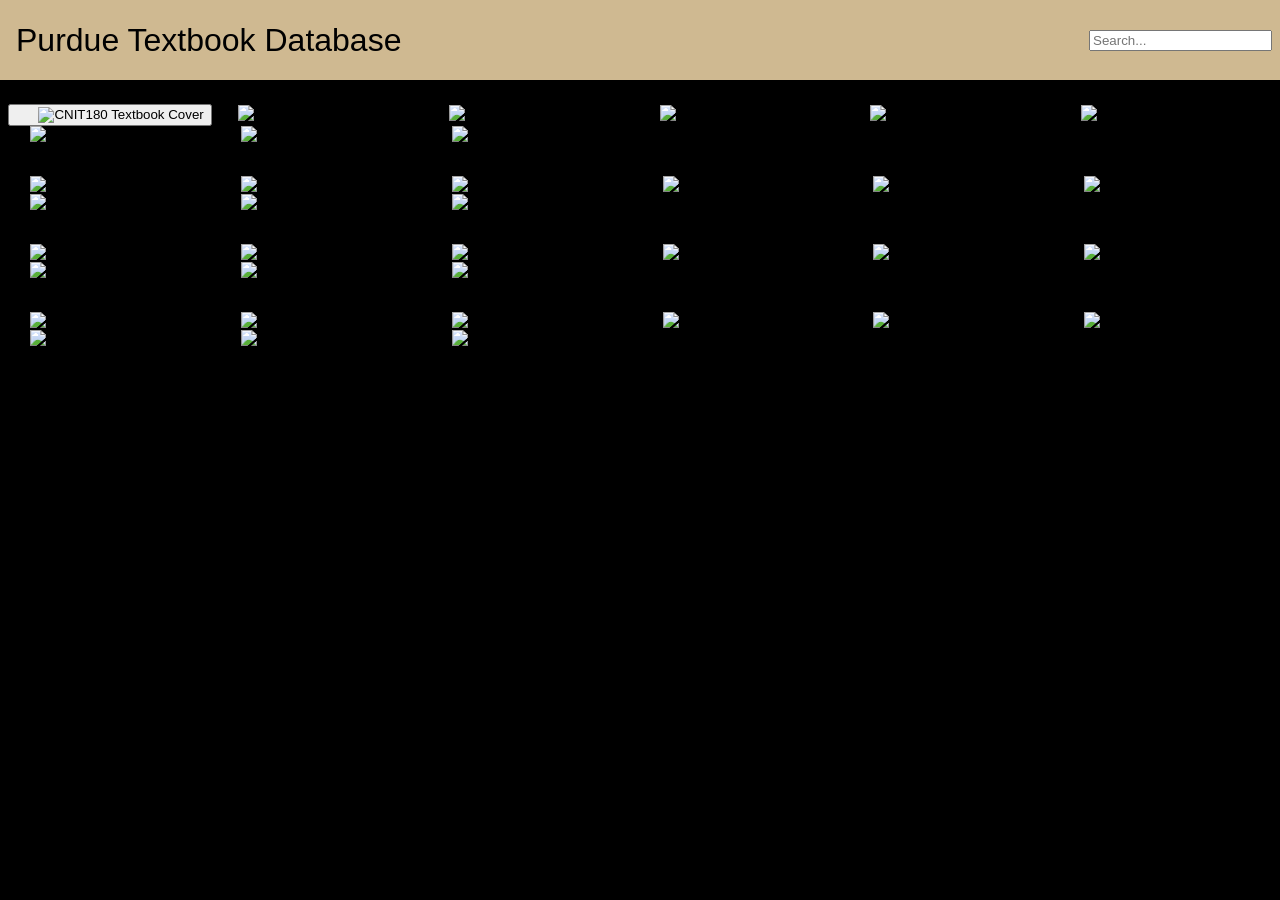
==== index.html @ c1463a40 "updates" ====
<!DOCTYPE html>
<html>
    <head>
        <title>Textbook Database</title>
        <link rel="stylesheet" href="style.css" />  
        <script src="script.js"></script>
    </head>
    <body style="width: 100%; overflow-x: hidden;">
        <div class="top-header">
            <h1 class="logo">Purdue Textbook Database</h1>
            <input class="search-bar" type="text" placeholder="Search...">
        </div>
        <div class="scroll-container">
            <div class="slider-container">
                <button><img class="textbook-cover" src="https://m.media-amazon.com/images/I/51giQxz4LKL._AC_UF1000,1000_QL80_.jpg" alt="CNIT180 Textbook Cover"></button>
                <img class="textbook-cover" src="https://m.media-amazon.com/images/I/51giQxz4LKL._AC_UF1000,1000_QL80_.jpg" alt="CNIT180 Textbook Cover">
                <img class="textbook-cover" src="https://m.media-amazon.com/images/I/51giQxz4LKL._AC_UF1000,1000_QL80_.jpg" alt="CNIT180 Textbook Cover">
                <img class="textbook-cover" src="https://m.media-amazon.com/images/I/51giQxz4LKL._AC_UF1000,1000_QL80_.jpg" alt="CNIT180 Textbook Cover">
                <img class="textbook-cover" src="https://m.media-amazon.com/images/I/51giQxz4LKL._AC_UF1000,1000_QL80_.jpg" alt="CNIT180 Textbook Cover">
                <img class="textbook-cover" src="https://m.media-amazon.com/images/I/51giQxz4LKL._AC_UF1000,1000_QL80_.jpg" alt="CNIT180 Textbook Cover">
                <img class="textbook-cover" src="https://m.media-amazon.com/images/I/51giQxz4LKL._AC_UF1000,1000_QL80_.jpg" alt="CNIT180 Textbook Cover">
                <img class="textbook-cover" src="https://m.media-amazon.com/images/I/51giQxz4LKL._AC_UF1000,1000_QL80_.jpg" alt="CNIT180 Textbook Cover">
                <img class="textbook-cover" src="https://m.media-amazon.com/images/I/51giQxz4LKL._AC_UF1000,1000_QL80_.jpg" alt="CNIT180 Textbook Cover">
            </div>
            <div class="slider-container">
                <img class="textbook-cover" src="https://m.media-amazon.com/images/I/51giQxz4LKL._AC_UF1000,1000_QL80_.jpg" alt="CNIT180 Textbook Cover">
                <img class="textbook-cover" src="https://m.media-amazon.com/images/I/51giQxz4LKL._AC_UF1000,1000_QL80_.jpg" alt="CNIT180 Textbook Cover">
                <img class="textbook-cover" src="https://m.media-amazon.com/images/I/51giQxz4LKL._AC_UF1000,1000_QL80_.jpg" alt="CNIT180 Textbook Cover">
                <img class="textbook-cover" src="https://m.media-amazon.com/images/I/51giQxz4LKL._AC_UF1000,1000_QL80_.jpg" alt="CNIT180 Textbook Cover">
                <img class="textbook-cover" src="https://m.media-amazon.com/images/I/51giQxz4LKL._AC_UF1000,1000_QL80_.jpg" alt="CNIT180 Textbook Cover">
                <img class="textbook-cover" src="https://m.media-amazon.com/images/I/51giQxz4LKL._AC_UF1000,1000_QL80_.jpg" alt="CNIT180 Textbook Cover">
                <img class="textbook-cover" src="https://m.media-amazon.com/images/I/51giQxz4LKL._AC_UF1000,1000_QL80_.jpg" alt="CNIT180 Textbook Cover">
                <img class="textbook-cover" src="https://m.media-amazon.com/images/I/51giQxz4LKL._AC_UF1000,1000_QL80_.jpg" alt="CNIT180 Textbook Cover">
                <img class="textbook-cover" src="https://m.media-amazon.com/images/I/51giQxz4LKL._AC_UF1000,1000_QL80_.jpg" alt="CNIT180 Textbook Cover">
            </div>
            <div class="slider-container">
                <img class="textbook-cover" src="https://m.media-amazon.com/images/I/51giQxz4LKL._AC_UF1000,1000_QL80_.jpg" alt="CNIT180 Textbook Cover">
                <img class="textbook-cover" src="https://m.media-amazon.com/images/I/51giQxz4LKL._AC_UF1000,1000_QL80_.jpg" alt="CNIT180 Textbook Cover">
                <img class="textbook-cover" src="https://m.media-amazon.com/images/I/51giQxz4LKL._AC_UF1000,1000_QL80_.jpg" alt="CNIT180 Textbook Cover">
                <img class="textbook-cover" src="https://m.media-amazon.com/images/I/51giQxz4LKL._AC_UF1000,1000_QL80_.jpg" alt="CNIT180 Textbook Cover">
                <img class="textbook-cover" src="https://m.media-amazon.com/images/I/51giQxz4LKL._AC_UF1000,1000_QL80_.jpg" alt="CNIT180 Textbook Cover">
                <img class="textbook-cover" src="https://m.media-amazon.com/images/I/51giQxz4LKL._AC_UF1000,1000_QL80_.jpg" alt="CNIT180 Textbook Cover">
                <img class="textbook-cover" src="https://m.media-amazon.com/images/I/51giQxz4LKL._AC_UF1000,1000_QL80_.jpg" alt="CNIT180 Textbook Cover">
                <img class="textbook-cover" src="https://m.media-amazon.com/images/I/51giQxz4LKL._AC_UF1000,1000_QL80_.jpg" alt="CNIT180 Textbook Cover">
                <img class="textbook-cover" src="https://m.media-amazon.com/images/I/51giQxz4LKL._AC_UF1000,1000_QL80_.jpg" alt="CNIT180 Textbook Cover">
            </div>
            <div class="slider-container">
                <img class="textbook-cover" src="https://m.media-amazon.com/images/I/51giQxz4LKL._AC_UF1000,1000_QL80_.jpg" alt="CNIT180 Textbook Cover">
                <img class="textbook-cover" src="https://m.media-amazon.com/images/I/51giQxz4LKL._AC_UF1000,1000_QL80_.jpg" alt="CNIT180 Textbook Cover">
                <img class="textbook-cover" src="https://m.media-amazon.com/images/I/51giQxz4LKL._AC_UF1000,1000_QL80_.jpg" alt="CNIT180 Textbook Cover">
                <img class="textbook-cover" src="https://m.media-amazon.com/images/I/51giQxz4LKL._AC_UF1000,1000_QL80_.jpg" alt="CNIT180 Textbook Cover">
                <img class="textbook-cover" src="https://m.media-amazon.com/images/I/51giQxz4LKL._AC_UF1000,1000_QL80_.jpg" alt="CNIT180 Textbook Cover">
                <img class="textbook-cover" src="https://m.media-amazon.com/images/I/51giQxz4LKL._AC_UF1000,1000_QL80_.jpg" alt="CNIT180 Textbook Cover">
                <img class="textbook-cover" src="https://m.media-amazon.com/images/I/51giQxz4LKL._AC_UF1000,1000_QL80_.jpg" alt="CNIT180 Textbook Cover">
                <img class="textbook-cover" src="https://m.media-amazon.com/images/I/51giQxz4LKL._AC_UF1000,1000_QL80_.jpg" alt="CNIT180 Textbook Cover">
                <img class="textbook-cover" src="https://m.media-amazon.com/images/I/51giQxz4LKL._AC_UF1000,1000_QL80_.jpg" alt="CNIT180 Textbook Cover">
            </div>
        </div>
    </body>
</html>
---- style.css ----
body {
    margin: 0;
    padding: 0;
    background-color: #000000;
}

button{
    padding: none;
    margin: none;
}

.top-header{
    background-color: #CFB991;
    margin: 0;
    display: flex;
    height: 5rem;
    align-items: center;
    justify-content: space-between;
}

.logo{
    color: #000;
    font-family:'Gill Sans', 'Gill Sans MT', Calibri, 'Trebuchet MS', sans-serif;
    font-weight: 200;
    font-size: 2rem;
    padding-left: 1rem;
}

.search-bar{
    margin: .5rem;
    padding-right: .5rem;
}

.slider-container {
    padding-top: 1rem;
    margin-left: .5rem;
    margin-right: .5rem;
    display: block;
    margin-bottom: 1rem;
    width: 100%;
}

.textbook-cover{
    padding-left: 1.4rem;
    width: 8rem;
    height: 10rem;
}

.scroll-container{
padding-top: .5rem;
}
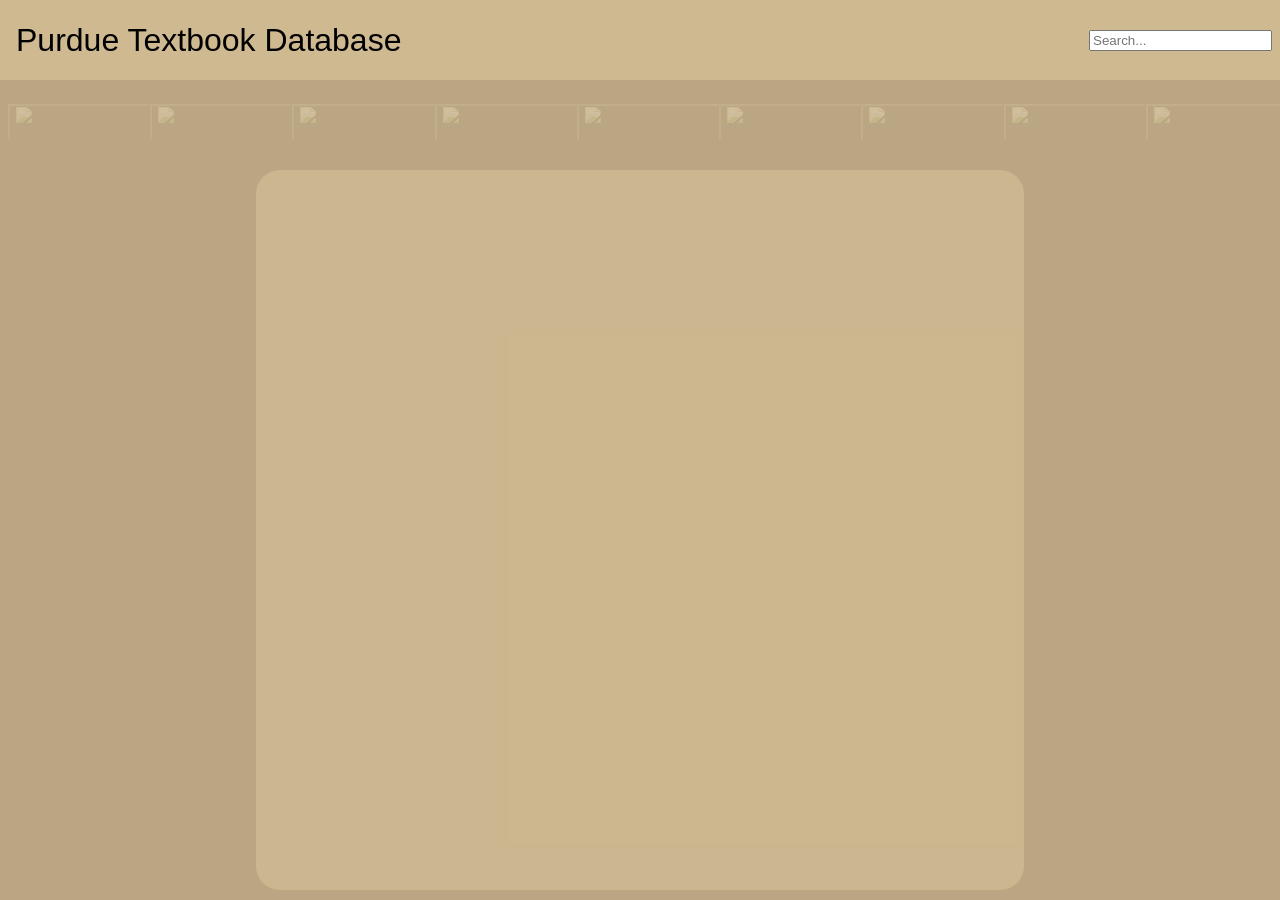
==== commit dcae68a7: "styling + request" ====
--- a/index.html
+++ b/index.html
@@ -10,50 +10,22 @@
             <h1 class="logo">Purdue Textbook Database</h1>
             <input class="search-bar" type="text" placeholder="Search...">
         </div>
+        <div class="request-container">
+            <div class="request-popup">
+                
+            </div>
+        </div>
         <div class="scroll-container">
             <div class="slider-container">
-                <button><img class="textbook-cover" src="https://m.media-amazon.com/images/I/51giQxz4LKL._AC_UF1000,1000_QL80_.jpg" alt="CNIT180 Textbook Cover"></button>
-                <img class="textbook-cover" src="https://m.media-amazon.com/images/I/51giQxz4LKL._AC_UF1000,1000_QL80_.jpg" alt="CNIT180 Textbook Cover">
-                <img class="textbook-cover" src="https://m.media-amazon.com/images/I/51giQxz4LKL._AC_UF1000,1000_QL80_.jpg" alt="CNIT180 Textbook Cover">
-                <img class="textbook-cover" src="https://m.media-amazon.com/images/I/51giQxz4LKL._AC_UF1000,1000_QL80_.jpg" alt="CNIT180 Textbook Cover">
-                <img class="textbook-cover" src="https://m.media-amazon.com/images/I/51giQxz4LKL._AC_UF1000,1000_QL80_.jpg" alt="CNIT180 Textbook Cover">
-                <img class="textbook-cover" src="https://m.media-amazon.com/images/I/51giQxz4LKL._AC_UF1000,1000_QL80_.jpg" alt="CNIT180 Textbook Cover">
-                <img class="textbook-cover" src="https://m.media-amazon.com/images/I/51giQxz4LKL._AC_UF1000,1000_QL80_.jpg" alt="CNIT180 Textbook Cover">
-                <img class="textbook-cover" src="https://m.media-amazon.com/images/I/51giQxz4LKL._AC_UF1000,1000_QL80_.jpg" alt="CNIT180 Textbook Cover">
-                <img class="textbook-cover" src="https://m.media-amazon.com/images/I/51giQxz4LKL._AC_UF1000,1000_QL80_.jpg" alt="CNIT180 Textbook Cover">
-            </div>
-            <div class="slider-container">
-                <img class="textbook-cover" src="https://m.media-amazon.com/images/I/51giQxz4LKL._AC_UF1000,1000_QL80_.jpg" alt="CNIT180 Textbook Cover">
-                <img class="textbook-cover" src="https://m.media-amazon.com/images/I/51giQxz4LKL._AC_UF1000,1000_QL80_.jpg" alt="CNIT180 Textbook Cover">
-                <img class="textbook-cover" src="https://m.media-amazon.com/images/I/51giQxz4LKL._AC_UF1000,1000_QL80_.jpg" alt="CNIT180 Textbook Cover">
-                <img class="textbook-cover" src="https://m.media-amazon.com/images/I/51giQxz4LKL._AC_UF1000,1000_QL80_.jpg" alt="CNIT180 Textbook Cover">
-                <img class="textbook-cover" src="https://m.media-amazon.com/images/I/51giQxz4LKL._AC_UF1000,1000_QL80_.jpg" alt="CNIT180 Textbook Cover">
-                <img class="textbook-cover" src="https://m.media-amazon.com/images/I/51giQxz4LKL._AC_UF1000,1000_QL80_.jpg" alt="CNIT180 Textbook Cover">
-                <img class="textbook-cover" src="https://m.media-amazon.com/images/I/51giQxz4LKL._AC_UF1000,1000_QL80_.jpg" alt="CNIT180 Textbook Cover">
-                <img class="textbook-cover" src="https://m.media-amazon.com/images/I/51giQxz4LKL._AC_UF1000,1000_QL80_.jpg" alt="CNIT180 Textbook Cover">
-                <img class="textbook-cover" src="https://m.media-amazon.com/images/I/51giQxz4LKL._AC_UF1000,1000_QL80_.jpg" alt="CNIT180 Textbook Cover">
-            </div>
-            <div class="slider-container">
-                <img class="textbook-cover" src="https://m.media-amazon.com/images/I/51giQxz4LKL._AC_UF1000,1000_QL80_.jpg" alt="CNIT180 Textbook Cover">
-                <img class="textbook-cover" src="https://m.media-amazon.com/images/I/51giQxz4LKL._AC_UF1000,1000_QL80_.jpg" alt="CNIT180 Textbook Cover">
-                <img class="textbook-cover" src="https://m.media-amazon.com/images/I/51giQxz4LKL._AC_UF1000,1000_QL80_.jpg" alt="CNIT180 Textbook Cover">
-                <img class="textbook-cover" src="https://m.media-amazon.com/images/I/51giQxz4LKL._AC_UF1000,1000_QL80_.jpg" alt="CNIT180 Textbook Cover">
-                <img class="textbook-cover" src="https://m.media-amazon.com/images/I/51giQxz4LKL._AC_UF1000,1000_QL80_.jpg" alt="CNIT180 Textbook Cover">
-                <img class="textbook-cover" src="https://m.media-amazon.com/images/I/51giQxz4LKL._AC_UF1000,1000_QL80_.jpg" alt="CNIT180 Textbook Cover">
-                <img class="textbook-cover" src="https://m.media-amazon.com/images/I/51giQxz4LKL._AC_UF1000,1000_QL80_.jpg" alt="CNIT180 Textbook Cover">
-                <img class="textbook-cover" src="https://m.media-amazon.com/images/I/51giQxz4LKL._AC_UF1000,1000_QL80_.jpg" alt="CNIT180 Textbook Cover">
-                <img class="textbook-cover" src="https://m.media-amazon.com/images/I/51giQxz4LKL._AC_UF1000,1000_QL80_.jpg" alt="CNIT180 Textbook Cover">
-            </div>
-            <div class="slider-container">
-                <img class="textbook-cover" src="https://m.media-amazon.com/images/I/51giQxz4LKL._AC_UF1000,1000_QL80_.jpg" alt="CNIT180 Textbook Cover">
-                <img class="textbook-cover" src="https://m.media-amazon.com/images/I/51giQxz4LKL._AC_UF1000,1000_QL80_.jpg" alt="CNIT180 Textbook Cover">
-                <img class="textbook-cover" src="https://m.media-amazon.com/images/I/51giQxz4LKL._AC_UF1000,1000_QL80_.jpg" alt="CNIT180 Textbook Cover">
-                <img class="textbook-cover" src="https://m.media-amazon.com/images/I/51giQxz4LKL._AC_UF1000,1000_QL80_.jpg" alt="CNIT180 Textbook Cover">
-                <img class="textbook-cover" src="https://m.media-amazon.com/images/I/51giQxz4LKL._AC_UF1000,1000_QL80_.jpg" alt="CNIT180 Textbook Cover">
-                <img class="textbook-cover" src="https://m.media-amazon.com/images/I/51giQxz4LKL._AC_UF1000,1000_QL80_.jpg" alt="CNIT180 Textbook Cover">
-                <img class="textbook-cover" src="https://m.media-amazon.com/images/I/51giQxz4LKL._AC_UF1000,1000_QL80_.jpg" alt="CNIT180 Textbook Cover">
-                <img class="textbook-cover" src="https://m.media-amazon.com/images/I/51giQxz4LKL._AC_UF1000,1000_QL80_.jpg" alt="CNIT180 Textbook Cover">
-                <img class="textbook-cover" src="https://m.media-amazon.com/images/I/51giQxz4LKL._AC_UF1000,1000_QL80_.jpg" alt="CNIT180 Textbook Cover">
+                <button onclick="openPopup()"><img class="textbook-cover" src="https://m.media-amazon.com/images/I/51giQxz4LKL._AC_UF1000,1000_QL80_.jpg" alt="CNIT180 Textbook Cover"></button>
+                <button onclick="openPopup()"><img class="textbook-cover" src="https://m.media-amazon.com/images/I/51giQxz4LKL._AC_UF1000,1000_QL80_.jpg" alt="CNIT180 Textbook Cover"></button>
+                <button onclick="openPopup()"><img class="textbook-cover" src="https://m.media-amazon.com/images/I/51giQxz4LKL._AC_UF1000,1000_QL80_.jpg" alt="CNIT180 Textbook Cover"></button>
+                <button onclick="openPopup()"><img class="textbook-cover" src="https://m.media-amazon.com/images/I/51giQxz4LKL._AC_UF1000,1000_QL80_.jpg" alt="CNIT180 Textbook Cover"></button>
+                <button onclick="openPopup()"><img class="textbook-cover" src="https://m.media-amazon.com/images/I/51giQxz4LKL._AC_UF1000,1000_QL80_.jpg" alt="CNIT180 Textbook Cover"></button>
+                <button onclick="openPopup()"><img class="textbook-cover" src="https://m.media-amazon.com/images/I/51giQxz4LKL._AC_UF1000,1000_QL80_.jpg" alt="CNIT180 Textbook Cover"></button>
+                <button onclick="openPopup()"><img class="textbook-cover" src="https://m.media-amazon.com/images/I/51giQxz4LKL._AC_UF1000,1000_QL80_.jpg" alt="CNIT180 Textbook Cover"></button>
+                <button onclick="openPopup()"><img class="textbook-cover" src="https://m.media-amazon.com/images/I/51giQxz4LKL._AC_UF1000,1000_QL80_.jpg" alt="CNIT180 Textbook Cover"></button>
+                <button onclick="openPopup()"><img class="textbook-cover" src="https://m.media-amazon.com/images/I/51giQxz4LKL._AC_UF1000,1000_QL80_.jpg" alt="CNIT180 Textbook Cover"></button>
             </div>
         </div>
     </body>
--- a/style.css
+++ b/style.css
@@ -7,6 +7,29 @@
 button{
     padding: none;
     margin: none;
+    background-color: #000000;
+
+}
+
+.request-container{
+    position: fixed;
+    width: 100vw;
+    height: 100vh;
+    background-color: rgba(207, 185, 145, 0.9);
+    border-color: #000;
+    z-index: 9999;
+    display: flex;
+    justify-content: center;
+    align-items: center;
+}
+
+.request-popup{
+    width: 60vw;
+    height: 80vh;
+    background-color: rgba(207, 185, 145, 0.9);
+    border-color: #000;
+    border-width: 5px;
+    border-radius: 1.5rem;
 }
 
 .top-header{
@@ -35,15 +58,16 @@
     padding-top: 1rem;
     margin-left: .5rem;
     margin-right: .5rem;
-    display: block;
+    display: flex;
     margin-bottom: 1rem;
     width: 100%;
+    justify-content: space-between;
 }
 
 .textbook-cover{
-    padding-left: 1.4rem;
     width: 8rem;
     height: 10rem;
+
 }
 
 .scroll-container{
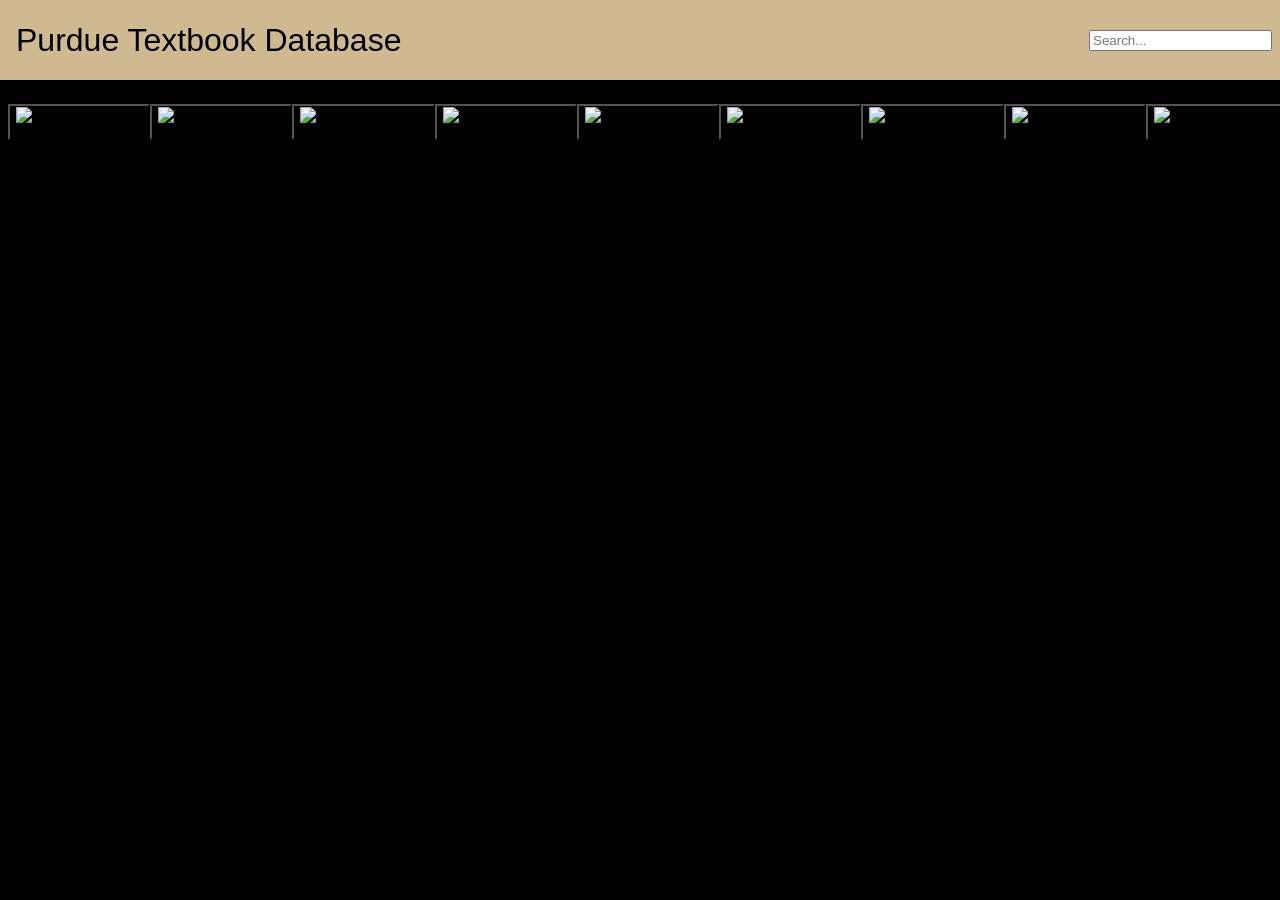
==== commit 694b9fb9: "up" ====
--- a/index.html
+++ b/index.html
@@ -12,20 +12,33 @@
         </div>
         <div class="request-container">
             <div class="request-popup">
+                <h2>[Textbook Name]</h2>
+                <div>
+                    <img class="request-textbook-cover" src="https://m.media-amazon.com/images/I/51giQxz4LKL._AC_UF1000,1000_QL80_.jpg" alt="CNIT180 Textbook Cover">
                 
+                    <div class="chapter-container">
+                        <button class="chapter-button">Chapter 1</button>
+                        <button class="chapter-button">Chapter 2</button>
+                        <button class="chapter-button">Chapter 3</button>
+                        <button class="chapter-button">Chapter 4</button>
+                        <button class="chapter-button">Chapter 5</button>
+                        <button class="chapter-button">Chapter 6</button>
+                        <button class="chapter-button">Chapter 7</button>
+                    </div>
+                </div>
             </div>
         </div>
         <div class="scroll-container">
             <div class="slider-container">
-                <button onclick="openPopup()"><img class="textbook-cover" src="https://m.media-amazon.com/images/I/51giQxz4LKL._AC_UF1000,1000_QL80_.jpg" alt="CNIT180 Textbook Cover"></button>
-                <button onclick="openPopup()"><img class="textbook-cover" src="https://m.media-amazon.com/images/I/51giQxz4LKL._AC_UF1000,1000_QL80_.jpg" alt="CNIT180 Textbook Cover"></button>
-                <button onclick="openPopup()"><img class="textbook-cover" src="https://m.media-amazon.com/images/I/51giQxz4LKL._AC_UF1000,1000_QL80_.jpg" alt="CNIT180 Textbook Cover"></button>
-                <button onclick="openPopup()"><img class="textbook-cover" src="https://m.media-amazon.com/images/I/51giQxz4LKL._AC_UF1000,1000_QL80_.jpg" alt="CNIT180 Textbook Cover"></button>
-                <button onclick="openPopup()"><img class="textbook-cover" src="https://m.media-amazon.com/images/I/51giQxz4LKL._AC_UF1000,1000_QL80_.jpg" alt="CNIT180 Textbook Cover"></button>
-                <button onclick="openPopup()"><img class="textbook-cover" src="https://m.media-amazon.com/images/I/51giQxz4LKL._AC_UF1000,1000_QL80_.jpg" alt="CNIT180 Textbook Cover"></button>
-                <button onclick="openPopup()"><img class="textbook-cover" src="https://m.media-amazon.com/images/I/51giQxz4LKL._AC_UF1000,1000_QL80_.jpg" alt="CNIT180 Textbook Cover"></button>
-                <button onclick="openPopup()"><img class="textbook-cover" src="https://m.media-amazon.com/images/I/51giQxz4LKL._AC_UF1000,1000_QL80_.jpg" alt="CNIT180 Textbook Cover"></button>
-                <button onclick="openPopup()"><img class="textbook-cover" src="https://m.media-amazon.com/images/I/51giQxz4LKL._AC_UF1000,1000_QL80_.jpg" alt="CNIT180 Textbook Cover"></button>
+                <button id="show-request"><img class="textbook-cover" src="https://m.media-amazon.com/images/I/51giQxz4LKL._AC_UF1000,1000_QL80_.jpg" alt="CNIT180 Textbook Cover"></button>
+                <button id="show-request"><img class="textbook-cover" src="https://m.media-amazon.com/images/I/51giQxz4LKL._AC_UF1000,1000_QL80_.jpg" alt="CNIT180 Textbook Cover"></button>
+                <button id="show-request"><img class="textbook-cover" src="https://m.media-amazon.com/images/I/51giQxz4LKL._AC_UF1000,1000_QL80_.jpg" alt="CNIT180 Textbook Cover"></button>
+                <button id="show-request"><img class="textbook-cover" src="https://m.media-amazon.com/images/I/51giQxz4LKL._AC_UF1000,1000_QL80_.jpg" alt="CNIT180 Textbook Cover"></button>
+                <button id="show-request"><img class="textbook-cover" src="https://m.media-amazon.com/images/I/51giQxz4LKL._AC_UF1000,1000_QL80_.jpg" alt="CNIT180 Textbook Cover"></button>
+                <button id="show-request"><img class="textbook-cover" src="https://m.media-amazon.com/images/I/51giQxz4LKL._AC_UF1000,1000_QL80_.jpg" alt="CNIT180 Textbook Cover"></button>
+                <button id="show-request"><img class="textbook-cover" src="https://m.media-amazon.com/images/I/51giQxz4LKL._AC_UF1000,1000_QL80_.jpg" alt="CNIT180 Textbook Cover"></button>
+                <button id="show-request"><img class="textbook-cover" src="https://m.media-amazon.com/images/I/51giQxz4LKL._AC_UF1000,1000_QL80_.jpg" alt="CNIT180 Textbook Cover"></button>
+                <button id="show-request"><img class="textbook-cover" src="https://m.media-amazon.com/images/I/51giQxz4LKL._AC_UF1000,1000_QL80_.jpg" alt="CNIT180 Textbook Cover"></button>
             </div>
         </div>
     </body>
--- a/style.css
+++ b/style.css
@@ -11,6 +11,12 @@
 
 }
 
+h2{
+    color: #000;
+    font-family:'Gill Sans', 'Gill Sans MT', Calibri, 'Trebuchet MS', sans-serif;
+    font-weight: 200;
+}
+
 .request-container{
     position: fixed;
     width: 100vw;
@@ -18,18 +24,26 @@
     background-color: rgba(207, 185, 145, 0.9);
     border-color: #000;
     z-index: 9999;
-    display: flex;
+    display: none;
     justify-content: center;
     align-items: center;
 }
 
 .request-popup{
     width: 60vw;
-    height: 80vh;
-    background-color: rgba(207, 185, 145, 0.9);
-    border-color: #000;
-    border-width: 5px;
+    height: 70vh;
+    background-color: rgba(207, 185, 145);
+    border: 5px #000;
     border-radius: 1.5rem;
+    justify-content: center;
+    align-items: center;
+    margin-top: -5rem;
+}
+
+.request-textbook-cover{
+    width: 12rem;
+    height: 15rem;
+
 }
 
 .top-header{
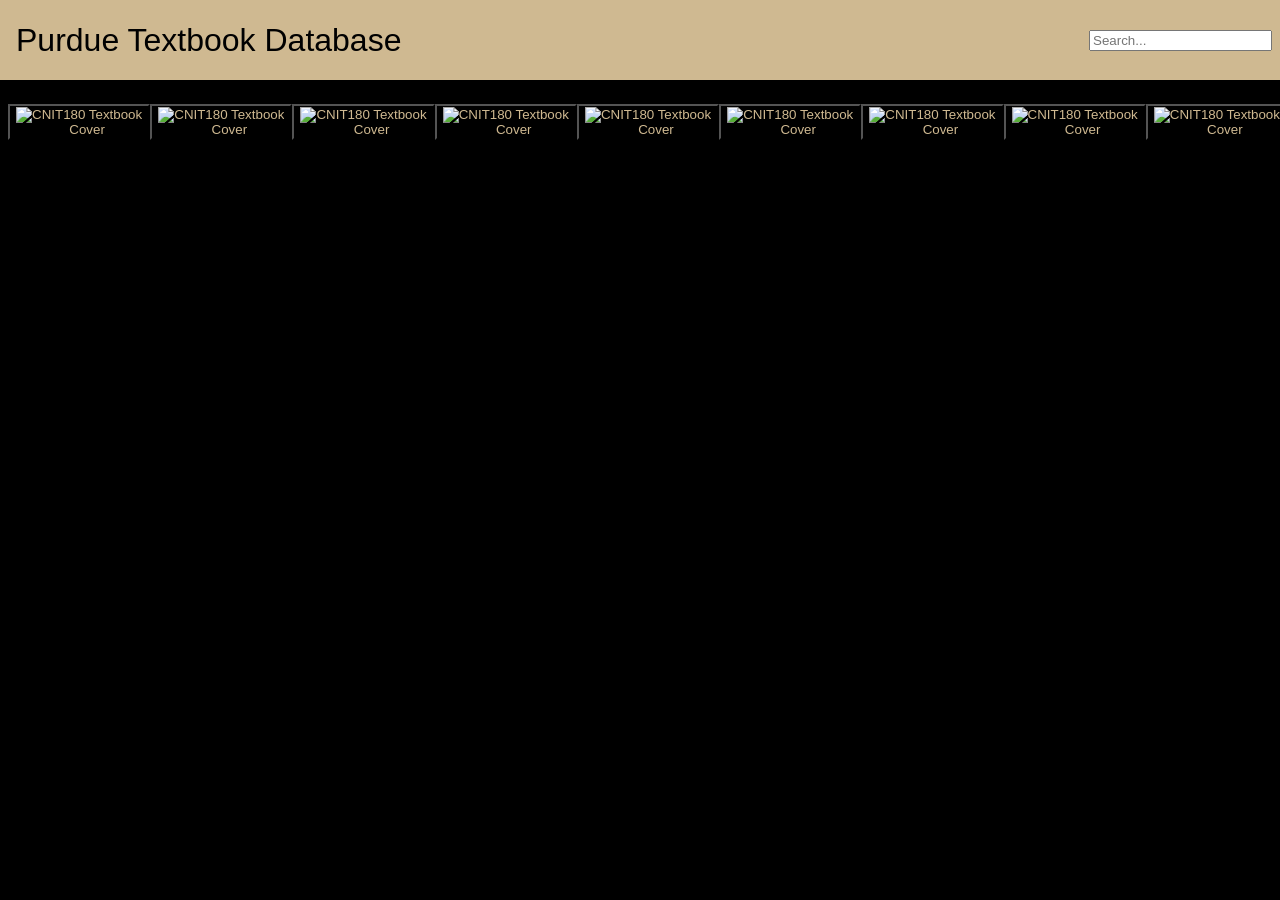
==== commit 48faa830: "button changes" ====
--- a/index.html
+++ b/index.html
@@ -3,7 +3,7 @@
     <head>
         <title>Textbook Database</title>
         <link rel="stylesheet" href="style.css" />  
-        <script src="script.js"></script>
+        <script src="script.js" defer></script>
     </head>
     <body style="width: 100%; overflow-x: hidden;">
         <div class="top-header">
@@ -11,9 +11,10 @@
             <input class="search-bar" type="text" placeholder="Search...">
         </div>
         <div class="request-container">
+            <button id="hide-request">X</button>
             <div class="request-popup">
                 <h2>[Textbook Name]</h2>
-                <div>
+                <div class="separator-container">
                     <img class="request-textbook-cover" src="https://m.media-amazon.com/images/I/51giQxz4LKL._AC_UF1000,1000_QL80_.jpg" alt="CNIT180 Textbook Cover">
                 
                     <div class="chapter-container">
--- a/style.css
+++ b/style.css
@@ -8,13 +8,23 @@
     padding: none;
     margin: none;
     background-color: #000000;
-
+    color: #CFB991;
 }
 
 h2{
     color: #000;
     font-family:'Gill Sans', 'Gill Sans MT', Calibri, 'Trebuchet MS', sans-serif;
     font-weight: 200;
+}
+
+.separator-container{
+    display: flex;
+    justify-content: space-evenly;
+
+}
+
+.button-container{
+    display: flex;
 }
 
 .request-container{
@@ -24,9 +34,15 @@
     background-color: rgba(207, 185, 145, 0.9);
     border-color: #000;
     z-index: 9999;
-    display: none;
+    display: none  ;
     justify-content: center;
     align-items: center;
+}
+
+#hide-request{
+    position: fixed;
+    
+    
 }
 
 .request-popup{
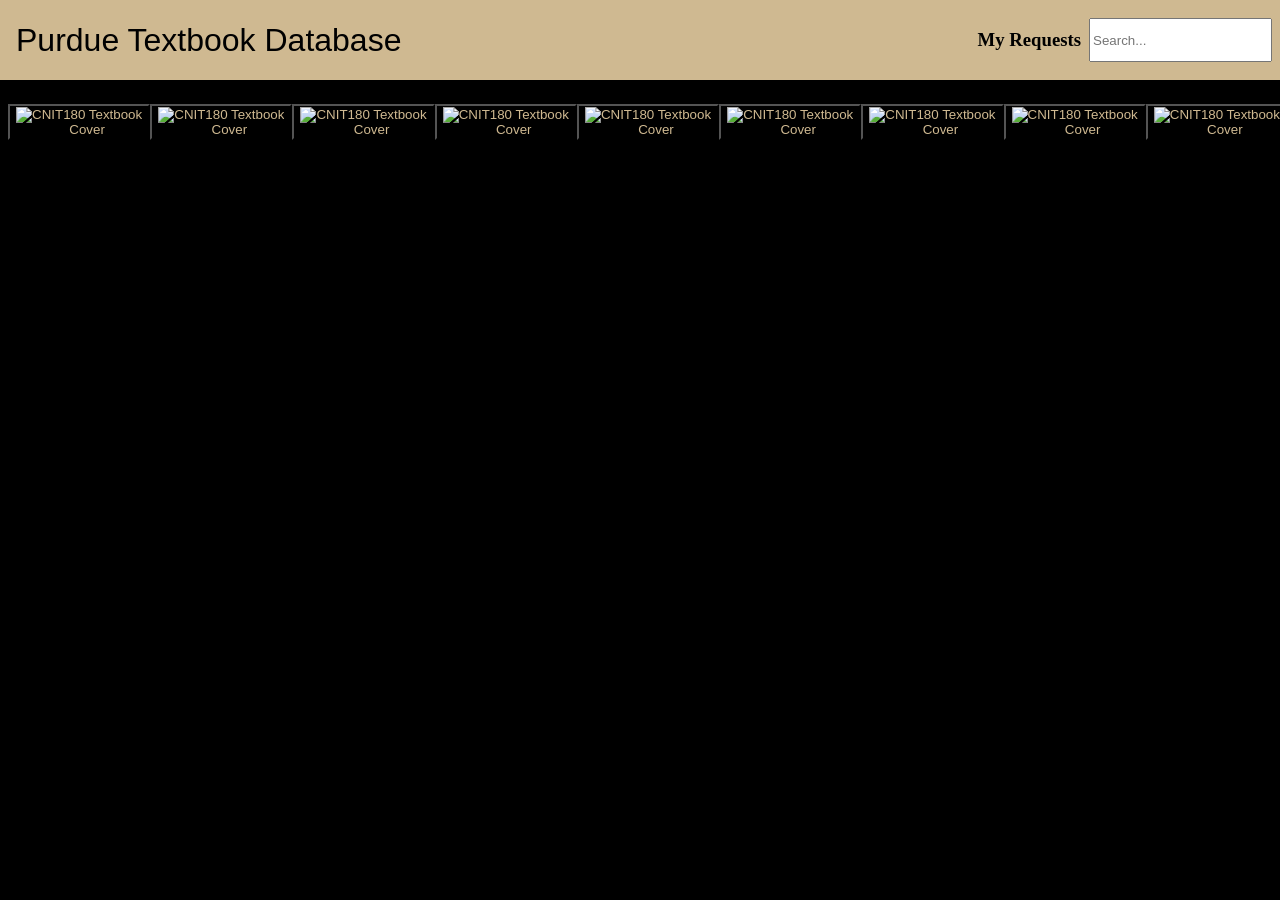
==== commit bbc93532: "requests page added" ====
--- a/index.html
+++ b/index.html
@@ -8,7 +8,10 @@
     <body style="width: 100%; overflow-x: hidden;">
         <div class="top-header">
             <h1 class="logo">Purdue Textbook Database</h1>
-            <input class="search-bar" type="text" placeholder="Search...">
+            <div class="corner-functions">
+                <div href="request.html"><h3>My Requests</h3></div>
+                <input class="search-bar" type="text" placeholder="Search...">
+            </div>
         </div>
         <div class="request-container">
             <button id="hide-request">X</button>
--- a/style.css
+++ b/style.css
@@ -43,6 +43,10 @@
     position: fixed;
     
     
+}
+
+.corner-functions{
+    display: flex;
 }
 
 .request-popup{
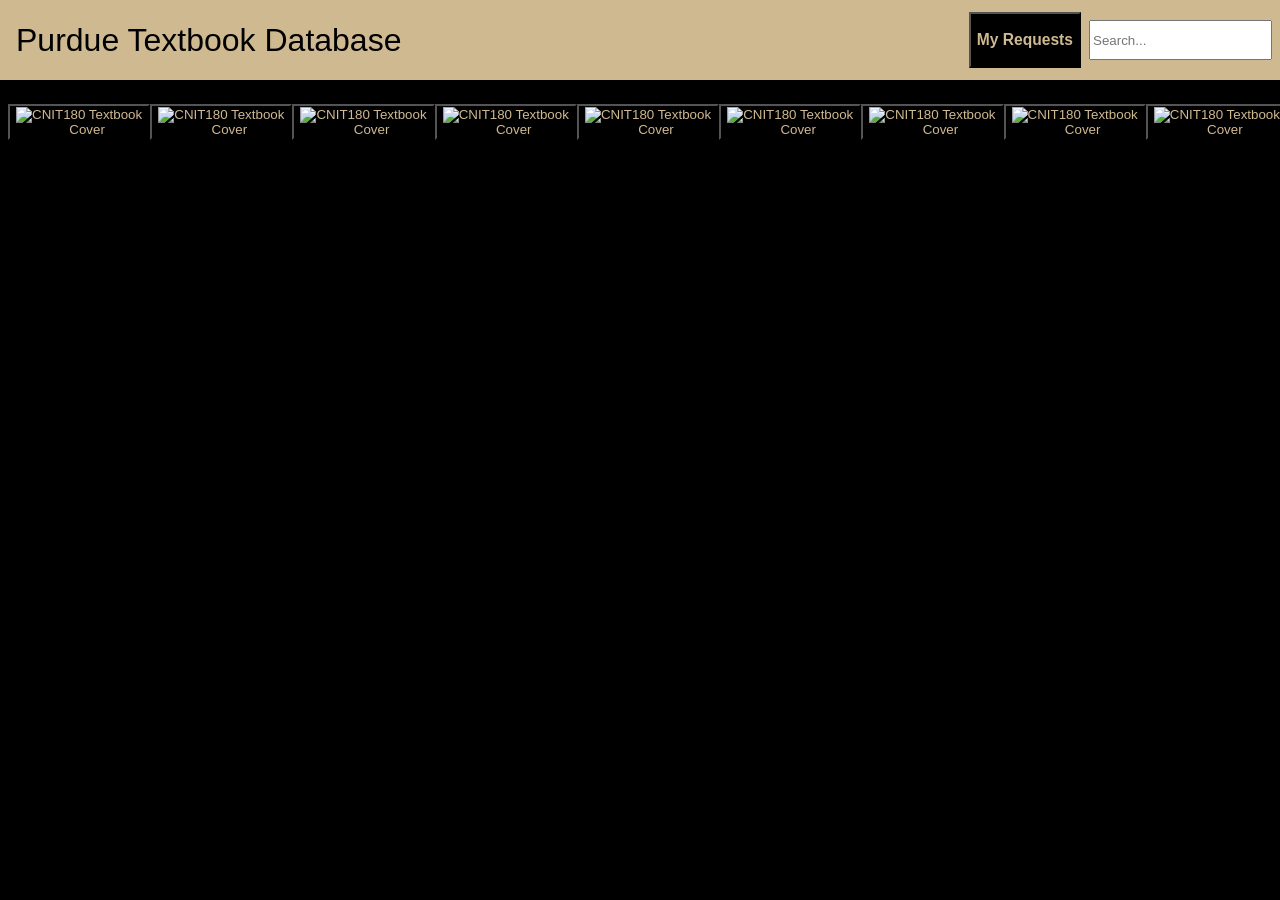
==== commit 58bc8c97: "change" ====
--- a/index.html
+++ b/index.html
@@ -9,7 +9,7 @@
         <div class="top-header">
             <h1 class="logo">Purdue Textbook Database</h1>
             <div class="corner-functions">
-                <div href="request.html"><h3>My Requests</h3></div>
+                <button href="request.html"><h3>My Requests</3></button>
                 <input class="search-bar" type="text" placeholder="Search...">
             </div>
         </div>
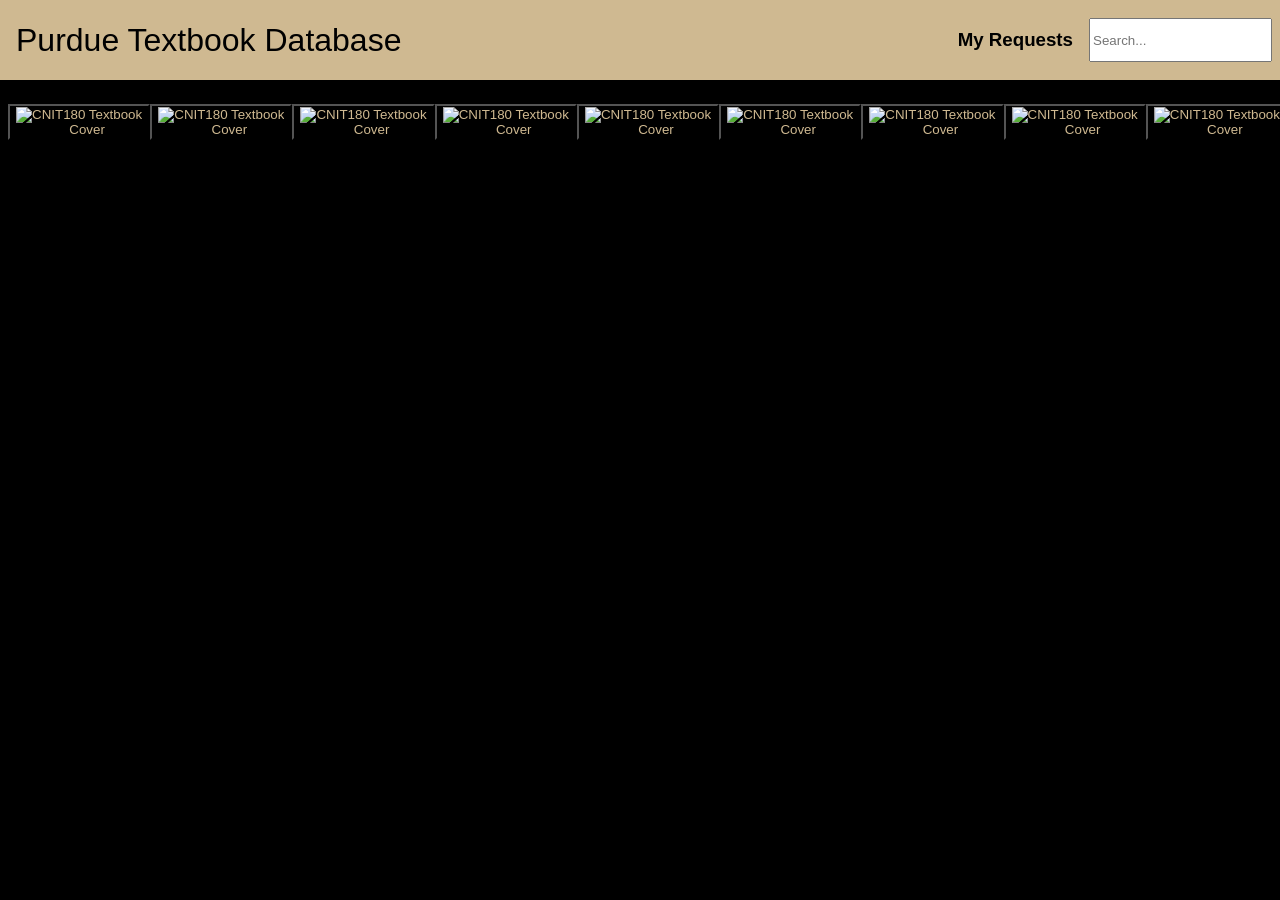
==== commit 6909ccf7: "final updates" ====
--- a/index.html
+++ b/index.html
@@ -9,14 +9,14 @@
         <div class="top-header">
             <h1 class="logo">Purdue Textbook Database</h1>
             <div class="corner-functions">
-                <button href="request.html"><h3>My Requests</3></button>
+                <a class="page-switch" href="request.html"><h3>My Requests</h3></a>
                 <input class="search-bar" type="text" placeholder="Search...">
             </div>
         </div>
         <div class="request-container">
-            <button id="hide-request">X</button>
+            <button class="hide-request">X</button>
             <div class="request-popup">
-                <h2>[Textbook Name]</h2>
+                <h2 style="padding-left: .5rem;">Systems Analysis and Design</h2>
                 <div class="separator-container">
                     <img class="request-textbook-cover" src="https://m.media-amazon.com/images/I/51giQxz4LKL._AC_UF1000,1000_QL80_.jpg" alt="CNIT180 Textbook Cover">
                 
@@ -34,15 +34,15 @@
         </div>
         <div class="scroll-container">
             <div class="slider-container">
-                <button id="show-request"><img class="textbook-cover" src="https://m.media-amazon.com/images/I/51giQxz4LKL._AC_UF1000,1000_QL80_.jpg" alt="CNIT180 Textbook Cover"></button>
-                <button id="show-request"><img class="textbook-cover" src="https://m.media-amazon.com/images/I/51giQxz4LKL._AC_UF1000,1000_QL80_.jpg" alt="CNIT180 Textbook Cover"></button>
-                <button id="show-request"><img class="textbook-cover" src="https://m.media-amazon.com/images/I/51giQxz4LKL._AC_UF1000,1000_QL80_.jpg" alt="CNIT180 Textbook Cover"></button>
-                <button id="show-request"><img class="textbook-cover" src="https://m.media-amazon.com/images/I/51giQxz4LKL._AC_UF1000,1000_QL80_.jpg" alt="CNIT180 Textbook Cover"></button>
-                <button id="show-request"><img class="textbook-cover" src="https://m.media-amazon.com/images/I/51giQxz4LKL._AC_UF1000,1000_QL80_.jpg" alt="CNIT180 Textbook Cover"></button>
-                <button id="show-request"><img class="textbook-cover" src="https://m.media-amazon.com/images/I/51giQxz4LKL._AC_UF1000,1000_QL80_.jpg" alt="CNIT180 Textbook Cover"></button>
-                <button id="show-request"><img class="textbook-cover" src="https://m.media-amazon.com/images/I/51giQxz4LKL._AC_UF1000,1000_QL80_.jpg" alt="CNIT180 Textbook Cover"></button>
-                <button id="show-request"><img class="textbook-cover" src="https://m.media-amazon.com/images/I/51giQxz4LKL._AC_UF1000,1000_QL80_.jpg" alt="CNIT180 Textbook Cover"></button>
-                <button id="show-request"><img class="textbook-cover" src="https://m.media-amazon.com/images/I/51giQxz4LKL._AC_UF1000,1000_QL80_.jpg" alt="CNIT180 Textbook Cover"></button>
+                <button class="show-request"><img class="textbook-cover" src="https://m.media-amazon.com/images/I/51giQxz4LKL._AC_UF1000,1000_QL80_.jpg" alt="CNIT180 Textbook Cover"></button>
+                <button class="show-request2"><img class="textbook-cover" src="c:\Users\jason\Downloads\books-cara3.jpg" alt="CNIT180 Textbook Cover"></button>
+                <button class="show-request"><img class="textbook-cover" src="https://m.media-amazon.com/images/I/51giQxz4LKL._AC_UF1000,1000_QL80_.jpg" alt="CNIT180 Textbook Cover"></button>
+                <button class="show-request"><img class="textbook-cover" src="https://m.media-amazon.com/images/I/51giQxz4LKL._AC_UF1000,1000_QL80_.jpg" alt="CNIT180 Textbook Cover"></button>
+                <button class="show-request"><img class="textbook-cover" src="https://m.media-amazon.com/images/I/51giQxz4LKL._AC_UF1000,1000_QL80_.jpg" alt="CNIT180 Textbook Cover"></button>
+                <button class="show-request"><img class="textbook-cover" src="https://m.media-amazon.com/images/I/51giQxz4LKL._AC_UF1000,1000_QL80_.jpg" alt="CNIT180 Textbook Cover"></button>
+                <button class="show-request"><img class="textbook-cover" src="https://m.media-amazon.com/images/I/51giQxz4LKL._AC_UF1000,1000_QL80_.jpg" alt="CNIT180 Textbook Cover"></button>
+                <button class="show-request"><img class="textbook-cover" src="https://m.media-amazon.com/images/I/51giQxz4LKL._AC_UF1000,1000_QL80_.jpg" alt="CNIT180 Textbook Cover"></button>
+                <button class="show-request"><img class="textbook-cover" src="https://m.media-amazon.com/images/I/51giQxz4LKL._AC_UF1000,1000_QL80_.jpg" alt="CNIT180 Textbook Cover"></button>
             </div>
         </div>
     </body>
--- a/style.css
+++ b/style.css
@@ -15,6 +15,14 @@
     color: #000;
     font-family:'Gill Sans', 'Gill Sans MT', Calibri, 'Trebuchet MS', sans-serif;
     font-weight: 200;
+}
+
+.page-switch {
+    color: #000;
+    font-family:'Gill Sans', 'Gill Sans MT', Calibri, 'Trebuchet MS', sans-serif;
+    font-weight: 100;
+    text-decoration: none;
+    padding-right: .5rem;
 }
 
 .separator-container{
@@ -39,10 +47,27 @@
     align-items: center;
 }
 
-#hide-request{
+.hide-request{
     position: fixed;
-    
-    
+    top: 9.8rem;
+    right: 18rem;
+}
+
+.request-container2{
+    position: fixed;
+    width: 100vw;
+    height: 100vh;
+    background-color: rgba(207, 185, 145, 0.9);
+    border-color: #000;
+    z-index: 9999;
+    display: none  ;
+    justify-content: center;
+    align-items: center;
+}
+
+.hide-request2{
+    position: fixed;
+
 }
 
 .corner-functions{
@@ -50,6 +75,17 @@
 }
 
 .request-popup{
+    width: 60vw;
+    height: 70vh;
+    background-color: rgba(207, 185, 145, 1);
+    border: 5px #000;
+    border-radius: 1.5rem;
+    justify-content: center;
+    align-items: center;
+    margin-top: -5rem;
+}
+
+.request-popup2{
     width: 60vw;
     height: 70vh;
     background-color: rgba(207, 185, 145);
